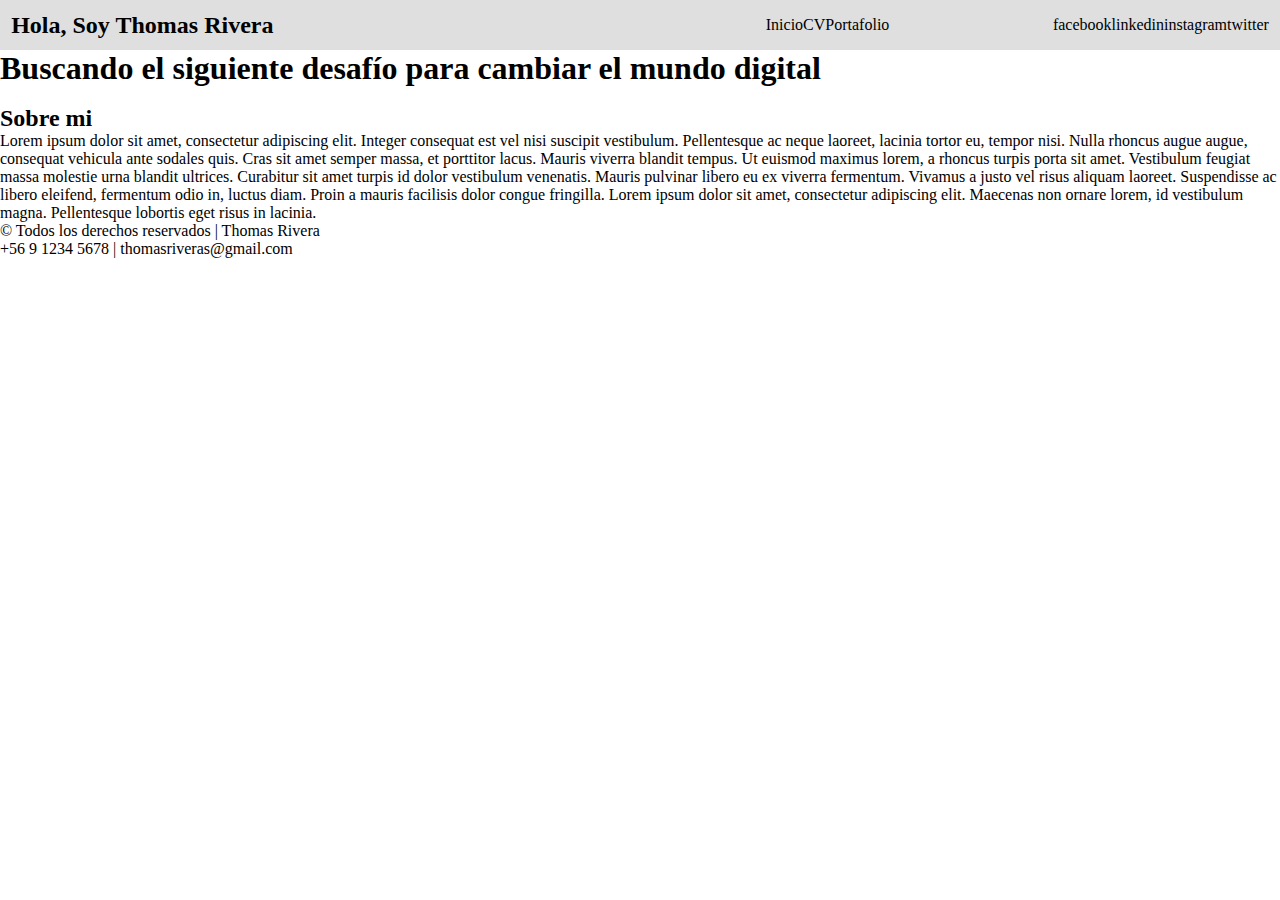
==== index.html @ a70d0e21 "maquetado html y css" ====
<!DOCTYPE html>
<html lang="es">
  <head>
    <meta charset="UTF-8" />
    <meta name="viewport" content="width=device-width, initial-scale=1.0" />
    <title>Web Pesonal | Thomas Rivera</title>
    <link rel="stylesheet" href="/index.css" />
  </head>
  <body>
    <nav>
      <h3>Hola, Soy Thomas Rivera</h3>
      <div id="links">
        <ul id="nav_links">
          <li><a href="#">Inicio</a></li>
          <li><a href="#">CV</a></li>
          <li><a href="#">Portafolio</a></li>
        </ul>
        <ul id="social_links">
          <li><a href="#">facebook</a></li>
          <li><a href="#">linkedin</a></li>
          <li><a href="#">instagram</a></li>
          <li><a href="#">twitter</a></li>
        </ul>
      </div>
    </nav>
    <!-- CONTENT -->
    <div class="container">
      <div class="hero">
        <h1>
          Buscando el siguiente desafío para cambiar el mundo
          <span class="bg-y">digital</span>
        </h1>
        <div class="imgProfile">
          <img src="https://i.ibb.co/37HXMd8/img-profile.jpg" alt="" />
        </div>
      </div>
      <!-- fin-hero -->
      <div class="me">
        <h2>Sobre mi</h2>
        <p>
          Lorem ipsum dolor sit amet, consectetur adipiscing elit. Integer
          consequat est vel nisi suscipit vestibulum. Pellentesque ac neque
          laoreet, lacinia tortor eu, tempor nisi. Nulla rhoncus augue augue,
          consequat vehicula ante sodales quis. Cras sit amet semper massa, et
          porttitor lacus. Mauris viverra blandit tempus. Ut euismod maximus
          lorem, a rhoncus turpis porta sit amet. Vestibulum feugiat massa
          molestie urna blandit ultrices. Curabitur sit amet turpis id dolor
          vestibulum venenatis. Mauris pulvinar libero eu ex viverra fermentum.
          Vivamus a justo vel risus aliquam laoreet. Suspendisse ac libero
          eleifend, fermentum odio in, luctus diam. Proin a mauris facilisis
          dolor congue fringilla. Lorem ipsum dolor sit amet, consectetur
          adipiscing elit. Maecenas non ornare lorem, id vestibulum magna.
          Pellentesque lobortis eget risus in lacinia.
        </p>
      </div>
      <!-- fin-me -->
      <footer>
        <p class="rights">
          &copy; Todos los derechos reservados | Thomas Rivera
        </p>
        <p class="contact">
          +56 9 1234 5678 | <a href="#">thomasriveras@gmail.com</a>
        </p>
      </footer>
      <!-- fin-footer -->
    </div>
    <!-- fin-container -->
  </body>
</html>
---- index.css ----
/* IMPORT FONT */
@import url('https://fonts.googleapis.com/css?family=Roboto:300,400&display=swap');


/* RESET */
*{
    margin:0;
    padding:0;

}
*,
*::before,
*::after {
  box-sizing: border-box;
}

/* COLOR-PALETTE */
:root{
    --color-fontB: #000;
    --color-fontW: #fff;
    --color-bg-nav: #DFDFDF;
    --color-bg-footer: #1D1D1D;
    --color--bg-yellow: #E2E458;
}
/* GENERAL STYLES */
body{
    color: var(--color-fontB);
}
ul{
    display: flex;
}
li{
    list-style: none;
}
a{
    text-decoration: none;
    color:inherit;
}

/* NAV */
nav{
    display: flex;
    justify-content: space-between;
    align-items: center;
    background-color: var(--color-bg-nav);
    width: 100%;
    height: 50px;
    padding: 0 0.7rem;
}
nav h3{
    font-size: 1.5rem;
    width: 60%;
}
#links{
    display: flex;
    align-items: center;
    justify-content: space-between;
    width: 40%;
}

/* HERO */
.hero img{
    width: 100px;
}
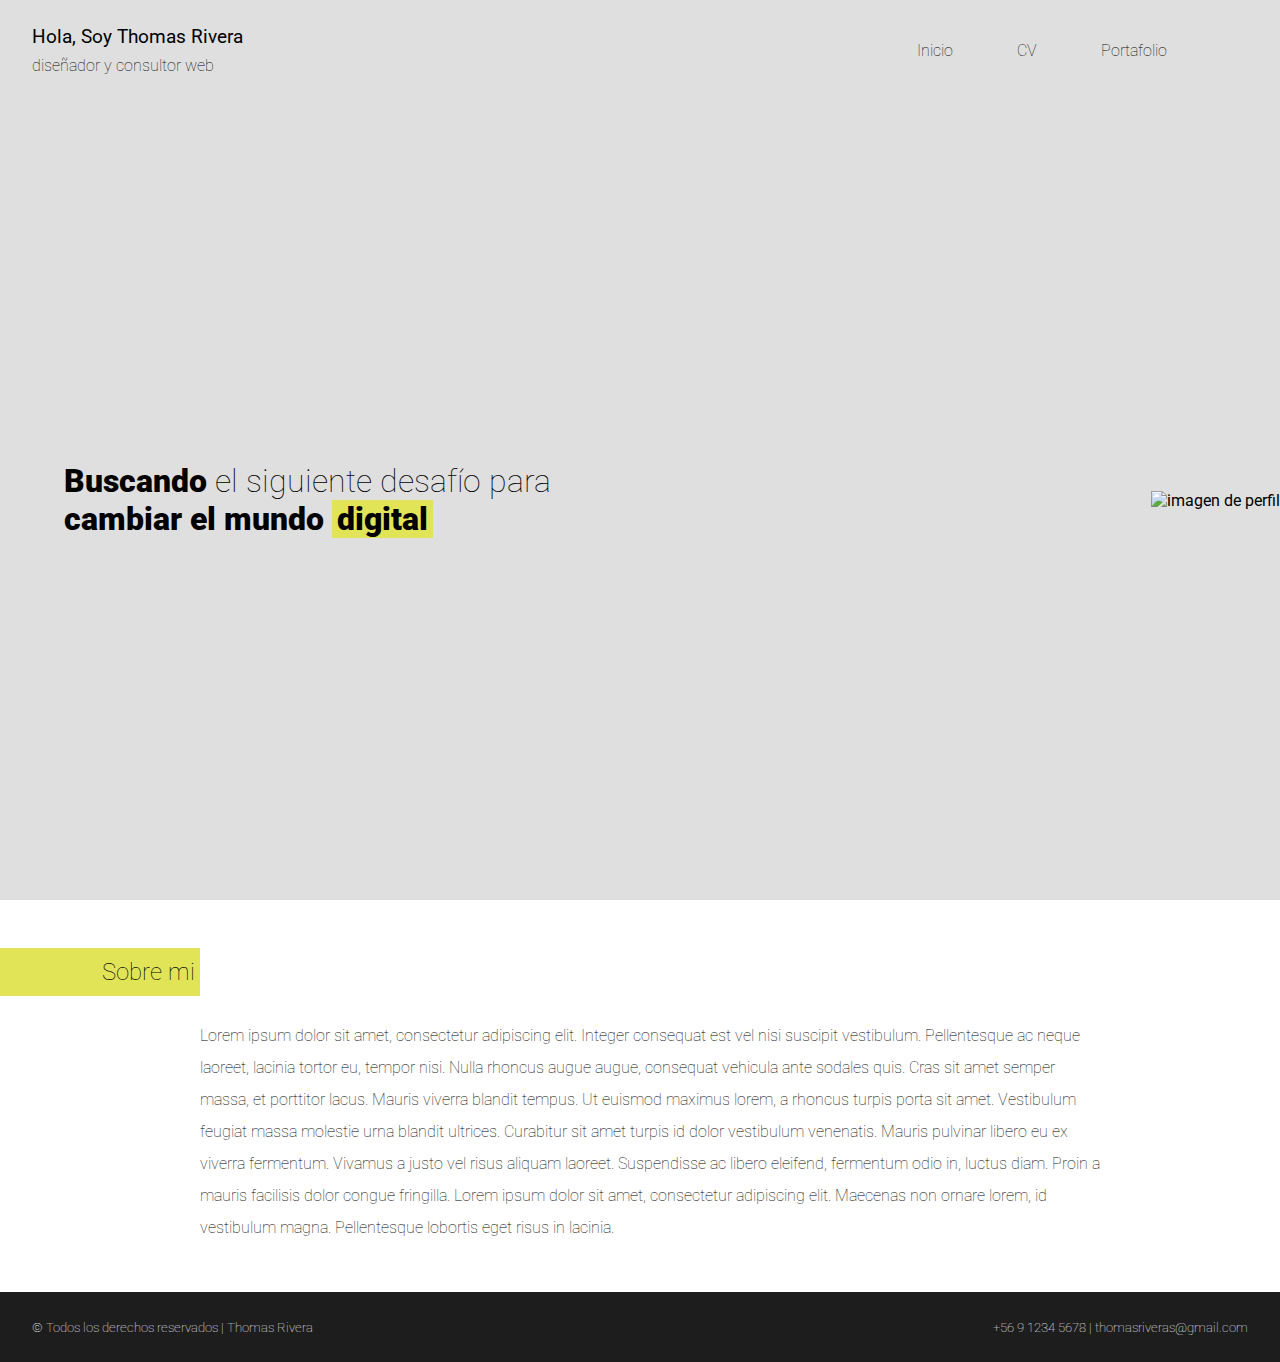
==== commit d1ea4309: "agregados estilos css  a home" ====
--- a/index.html
+++ b/index.html
@@ -5,10 +5,18 @@
     <meta name="viewport" content="width=device-width, initial-scale=1.0" />
     <title>Web Pesonal | Thomas Rivera</title>
     <link rel="stylesheet" href="/index.css" />
+    <script
+      src="https://kit.fontawesome.com/74e2b55770.js"
+      crossorigin="anonymous"
+    ></script>
   </head>
   <body>
     <nav>
-      <h3>Hola, Soy Thomas Rivera</h3>
+      <div class="hello">
+        <h3>Hola, Soy Thomas Rivera</h3>
+        <p>diseñador y consultor web</p>
+
+      </div>
       <div id="links">
         <ul id="nav_links">
           <li><a href="#">Inicio</a></li>
@@ -16,10 +24,18 @@
           <li><a href="#">Portafolio</a></li>
         </ul>
         <ul id="social_links">
-          <li><a href="#">facebook</a></li>
-          <li><a href="#">linkedin</a></li>
-          <li><a href="#">instagram</a></li>
-          <li><a href="#">twitter</a></li>
+          <li>
+            <a href="#"><i class="fab fa-facebook-f"></i></a>
+          </li>
+          <li>
+            <a href="#"><i class="fab fa-linkedin-in"></i></a>
+          </li>
+          <li>
+            <a href="#"><i class="fab fa-instagram"></i></a>
+          </li>
+          <li>
+            <a href="#"><i class="fab fa-twitter"></i></a>
+          </li>
         </ul>
       </div>
     </nav>
@@ -27,17 +43,22 @@
     <div class="container">
       <div class="hero">
         <h1>
-          Buscando el siguiente desafío para cambiar el mundo
-          <span class="bg-y">digital</span>
+          <span class="txt-bold">Buscando</span> el siguiente desafío para
+          <span class="txt-bold"
+            >cambiar el mundo <span class="bg-y">digital</span></span
+          >
         </h1>
-        <div class="imgProfile">
-          <img src="https://i.ibb.co/37HXMd8/img-profile.jpg" alt="" />
-        </div>
+        <img
+          src="https://i.ibb.co/37HXMd8/img-profile.jpg"
+          alt="imagen de perfil"
+        />
       </div>
       <!-- fin-hero -->
       <div class="me">
-        <h2>Sobre mi</h2>
-        <p>
+        <div class="title-bg">
+          <h2>Sobre mi</h2>
+        </div>
+        <article>
           Lorem ipsum dolor sit amet, consectetur adipiscing elit. Integer
           consequat est vel nisi suscipit vestibulum. Pellentesque ac neque
           laoreet, lacinia tortor eu, tempor nisi. Nulla rhoncus augue augue,
@@ -51,7 +72,7 @@
           dolor congue fringilla. Lorem ipsum dolor sit amet, consectetur
           adipiscing elit. Maecenas non ornare lorem, id vestibulum magna.
           Pellentesque lobortis eget risus in lacinia.
-        </p>
+        </article>
       </div>
       <!-- fin-me -->
       <footer>
@@ -59,7 +80,7 @@
           &copy; Todos los derechos reservados | Thomas Rivera
         </p>
         <p class="contact">
-          +56 9 1234 5678 | <a href="#">thomasriveras@gmail.com</a>
+          +56 9 1234 5678 | <a href="mailto:thomasriveras@gmail.com">thomasriveras@gmail.com</a>
         </p>
       </footer>
       <!-- fin-footer -->
--- a/index.css
+++ b/index.css
@@ -1,12 +1,10 @@
 /* IMPORT FONT */
-@import url('https://fonts.googleapis.com/css?family=Roboto:300,400&display=swap');
-
+@import url("https://fonts.googleapis.com/css?family=Roboto:300,400&display=swap");
 
 /* RESET */
-*{
-    margin:0;
-    padding:0;
-
+* {
+  margin: 0;
+  padding: 0;
 }
 *,
 *::before,
@@ -15,50 +13,134 @@
 }
 
 /* COLOR-PALETTE */
-:root{
-    --color-fontB: #000;
-    --color-fontW: #fff;
-    --color-bg-nav: #DFDFDF;
-    --color-bg-footer: #1D1D1D;
-    --color--bg-yellow: #E2E458;
+:root {
+  --color-fontB: #000;
+  --color-fontW: #fff;
+  --color-bg-nav: #dfdfdf;
+  --color-bg-footer: #1d1d1d;
+  --color--bg-yellow: #e2e458;
 }
 /* GENERAL STYLES */
-body{
-    color: var(--color-fontB);
+body {
+  color: var(--color-fontB);
+  font-family: "Roboto", sans-serif;
 }
-ul{
-    display: flex;
+ul {
+  display: flex;
 }
-li{
-    list-style: none;
+li {
+  list-style: none;
 }
-a{
-    text-decoration: none;
-    color:inherit;
+a {
+  text-decoration: none;
+  color: inherit;
+}
+.txt-bold {
+  font-weight: 900;
+}
+.bg-y {
+  background-color: var(--color--bg-yellow);
+  padding: 0 0.3rem;
+}
+.title-bg {
+  background-color: var(--color--bg-yellow);
+  display: flex;
+  justify-content: flex-end;
+  max-width: 200px;
+  padding: 10px 5px 10px 0;
+  margin-bottom: 1.5rem;
+}
+h2 {
+  font-weight: 100;
+}
+article {
+  margin-left: 200px;
+  max-width: 900px;
+  line-height: 2rem;
+  font-size: 1rem;
+  font-weight: lighter;
+}
+/* NAV */
+nav {
+  display: flex;
+  justify-content: space-between;
+  align-items: center;
+  background-color: var(--color-bg-nav);
+  width: 100%;
+  height: 100px;
+  padding: 0 2rem;
+  font-size: 1rem;
+  z-index: 1;
+}
+.hello {
+  display: flex;
+  flex-direction: column;
+  justify-content: center;
+  width: 50%;
+  cursor: pointer;
+}
+.hello h3 {
+  font-weight: normal;
+  margin-bottom: 0.5rem;
+}
+.hello p {
+  font-weight: lighter;
 }
 
-/* NAV */
-nav{
-    display: flex;
-    justify-content: space-between;
-    align-items: center;
-    background-color: var(--color-bg-nav);
-    width: 100%;
-    height: 50px;
-    padding: 0 0.7rem;
+#links {
+  display: flex;
+  align-items: center;
+  justify-content: space-between;
+  width: 50%;
 }
-nav h3{
-    font-size: 1.5rem;
-    width: 60%;
+#nav_links {
+  display: flex;
+  justify-content: flex-end;
+  width: 100%;
+  padding: 0 1.5rem;
 }
-#links{
-    display: flex;
-    align-items: center;
-    justify-content: space-between;
-    width: 40%;
+#nav_links li {
+  font-weight: 100;
+  padding: 0 2rem;
+}
+#social_links li {
+  padding: 0 0.2rem;
+}
+/* HERO */
+.hero {
+  display: flex;
+  align-items: center;
+  justify-content: space-between;
+  background-color: var(--color-bg-nav);
+  width: 100%;
+  height: calc(100vh - 100px);
+  overflow: hidden;
+}
+.hero h1 {
+  padding: 0 5%;
+  width: 50%;
+  font-weight: 100;
+}
+.hero img {
+  max-height: 100%;
 }
 
-/* HERO */
-.hero img{
-    width: 100px;
-}+/* ME */
+.me {
+  position: relative;
+  padding: 3rem 0;
+  display: block;
+}
+
+/*FOOTER*/
+footer {
+  display: flex;
+  justify-content: space-between;
+  align-items: center;
+  padding: 0 2rem;
+  height: 70px;
+  font-size: 0.8rem;
+  font-weight: lighter;
+  background-color: var(--color-bg-footer);
+  color: var(--color-fontW);
+}
